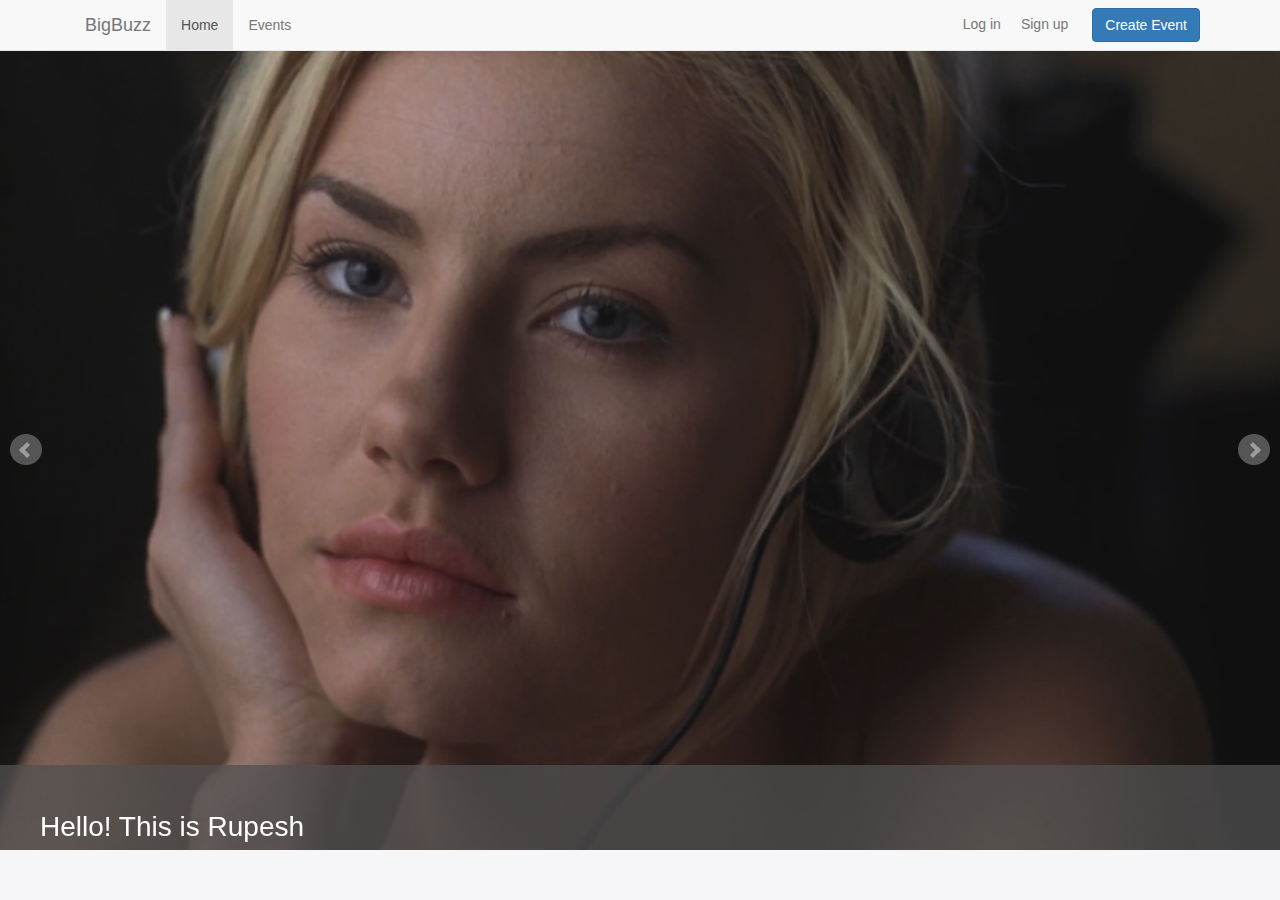
==== index.html @ 4194c600 "Committed on 17-01-2016" ====
<!DOCTYPE html>
<html>
  <head>
    <meta charset="utf-8">
    <meta http-equiv="X-UA-Compatible" content="IE=edge,chrome=1">
    <title>BigBuzzz</title>
    <meta name="viewport" content="width=device-width">

    <!-- Bootstrap CSS -->
    <link rel="stylesheet" href="/assets/css/bootstrap.css">
    <!-- Custom CSS -->
    <link rel="stylesheet" href="/assets/css/main.css">
    <!-- bxSlider CSS file -->
    <link href="/assets/css/jquery.bxslider.css" rel="stylesheet" />

    <!-- JQuery  -->
    <script type="text/javascript" src="/assets/js/jquery.js"></script>
    <!-- bxSlider Javascript file -->
    <script src="/assets/js/jquery.bxslider.js"></script>
    <!-- Bootstrap JS -->
    <script type="text/javascript" src="/assets/js/bootstrap.js"></script>
    
    <!-- Custom JQuery  -->
    <script type="text/javascript" src="/assets/js/script.js"></script>
  </head>
  <body>

    
<div class="header">
  <nav class="navbar navbar-default navbar-fixed-top">
    <div class="container">
      <div class="container-fluid">
        <div class="navbar-header">
          <button type="button" data-toggle="collapse" data-target="#nav-header" aria-expanded="false" class="navbar-toggle collapsed"><span class="sr-only">Toggle Navigation</span><span class="icon-bar"></span><span class="icon-bar"></span><span class="icon-bar"></span></button><a href="#" class="navbar-brand">BigBuzz</a>
        </div><span class="navbar-right"><a href="#" class="navbar-link hidden-xs margin-10">Log in</a><a href="#" class="navbar-link hidden-xs margin-10">Sign up</a>
          <button type="button" class="btn btn-primary navbar-btn hidden-xs margin-10">Create Event</button></span>
        <div id="nav-header" class="collapse navbar-collapse">
          <ul class="nav navbar-nav">
            <li class="active"><a href="#">Home</a></li>
            <li><a href="#">Events</a></li>
            <li class="visible-xs-block"><a href="#login">Log in</a></li>
            <li class="visible-xs-block"><a href="#signup">Sign up</a></li>
            <li class="visible-xs-block"><a href="#create-event">Create Event</a></li>
          </ul>
        </div>
      </div>
    </div>
  </nav>
</div>


<div class="section-featured">
  <div class="container-fluid">
    <ul class="bxslider">
      <li><img src="/assets/img/Elisha-1.png" title="Hello! This is Rupesh"/></li>
      <li><img src="/assets/img/Elisha-1.png" title="Hello! Once Again"/></li>
      <li><img src="/assets/img/Elisha-1.png" title="Not This Time"/></li>
      <li><img src="/assets/img/Elisha-1.png" title="Hello! This is Rupesh"/></li>
    </ul>
  </div>
</div>

  </body>
</html>
---- assets/css/main.css ----
/*! normalize.css v3.0.2 | MIT License | git.io/normalize */
/**
 * 1. Set default font family to sans-serif.
 * 2. Prevent iOS text size adjust after orientation change, without disabling
 *    user zoom.
 */
html {
  font-family: sans-serif;
  /* 1 */
  -ms-text-size-adjust: 100%;
  /* 2 */
  -webkit-text-size-adjust: 100%;
  /* 2 */ }

/**
 * Remove default margin.
 */
body {
  margin: 0; }

/* HTML5 display definitions
   ========================================================================== */
/**
 * Correct `block` display not defined for any HTML5 element in IE 8/9.
 * Correct `block` display not defined for `details` or `summary` in IE 10/11
 * and Firefox.
 * Correct `block` display not defined for `main` in IE 11.
 */
article,
aside,
details,
figcaption,
figure,
footer,
header,
hgroup,
main,
menu,
nav,
section,
summary {
  display: block; }

/**
 * 1. Correct `inline-block` display not defined in IE 8/9.
 * 2. Normalize vertical alignment of `progress` in Chrome, Firefox, and Opera.
 */
audio,
canvas,
progress,
video {
  display: inline-block;
  /* 1 */
  vertical-align: baseline;
  /* 2 */ }

/**
 * Prevent modern browsers from displaying `audio` without controls.
 * Remove excess height in iOS 5 devices.
 */
audio:not([controls]) {
  display: none;
  height: 0; }

/**
 * Address `[hidden]` styling not present in IE 8/9/10.
 * Hide the `template` element in IE 8/9/11, Safari, and Firefox < 22.
 */
[hidden],
template {
  display: none; }

/* Links
   ========================================================================== */
/**
 * Remove the gray background color from active links in IE 10.
 */
a {
  background-color: transparent; }

/**
 * Improve readability when focused and also mouse hovered in all browsers.
 */
a:active,
a:hover {
  outline: 0; }

/* Text-level semantics
   ========================================================================== */
/**
 * Address styling not present in IE 8/9/10/11, Safari, and Chrome.
 */
abbr[title] {
  border-bottom: 1px dotted; }

/**
 * Address style set to `bolder` in Firefox 4+, Safari, and Chrome.
 */
b,
strong {
  font-weight: bold; }

/**
 * Address styling not present in Safari and Chrome.
 */
dfn {
  font-style: italic; }

/**
 * Address variable `h1` font-size and margin within `section` and `article`
 * contexts in Firefox 4+, Safari, and Chrome.
 */
h1 {
  font-size: 2em;
  margin: 0.67em 0; }

/**
 * Address styling not present in IE 8/9.
 */
mark {
  background: #ff0;
  color: #000; }

/**
 * Address inconsistent and variable font size in all browsers.
 */
small {
  font-size: 80%; }

/**
 * Prevent `sub` and `sup` affecting `line-height` in all browsers.
 */
sub,
sup {
  font-size: 75%;
  line-height: 0;
  position: relative;
  vertical-align: baseline; }

sup {
  top: -0.5em; }

sub {
  bottom: -0.25em; }

/* Embedded content
   ========================================================================== */
/**
 * Remove border when inside `a` element in IE 8/9/10.
 */
img {
  border: 0; }

/**
 * Correct overflow not hidden in IE 9/10/11.
 */
svg:not(:root) {
  overflow: hidden; }

/* Grouping content
   ========================================================================== */
/**
 * Address margin not present in IE 8/9 and Safari.
 */
figure {
  margin: 1em 40px; }

/**
 * Address differences between Firefox and other browsers.
 */
hr {
  box-sizing: content-box;
  height: 0; }

/**
 * Contain overflow in all browsers.
 */
pre {
  overflow: auto; }

/**
 * Address odd `em`-unit font size rendering in all browsers.
 */
code,
kbd,
pre,
samp {
  font-family: monospace, monospace;
  font-size: 1em; }

/* Forms
   ========================================================================== */
/**
 * Known limitation: by default, Chrome and Safari on OS X allow very limited
 * styling of `select`, unless a `border` property is set.
 */
/**
 * 1. Correct color not being inherited.
 *    Known issue: affects color of disabled elements.
 * 2. Correct font properties not being inherited.
 * 3. Address margins set differently in Firefox 4+, Safari, and Chrome.
 */
button,
input,
optgroup,
select,
textarea {
  color: inherit;
  /* 1 */
  font: inherit;
  /* 2 */
  margin: 0;
  /* 3 */ }

/**
 * Address `overflow` set to `hidden` in IE 8/9/10/11.
 */
button {
  overflow: visible; }

/**
 * Address inconsistent `text-transform` inheritance for `button` and `select`.
 * All other form control elements do not inherit `text-transform` values.
 * Correct `button` style inheritance in Firefox, IE 8/9/10/11, and Opera.
 * Correct `select` style inheritance in Firefox.
 */
button,
select {
  text-transform: none; }

/**
 * 1. Avoid the WebKit bug in Android 4.0.* where (2) destroys native `audio`
 *    and `video` controls.
 * 2. Correct inability to style clickable `input` types in iOS.
 * 3. Improve usability and consistency of cursor style between image-type
 *    `input` and others.
 */
button,
html input[type="button"],
input[type="reset"],
input[type="submit"] {
  -webkit-appearance: button;
  /* 2 */
  cursor: pointer;
  /* 3 */ }

/**
 * Re-set default cursor for disabled elements.
 */
button[disabled],
html input[disabled] {
  cursor: default; }

/**
 * Remove inner padding and border in Firefox 4+.
 */
button::-moz-focus-inner,
input::-moz-focus-inner {
  border: 0;
  padding: 0; }

/**
 * Address Firefox 4+ setting `line-height` on `input` using `!important` in
 * the UA stylesheet.
 */
input {
  line-height: normal; }

/**
 * It's recommended that you don't attempt to style these elements.
 * Firefox's implementation doesn't respect box-sizing, padding, or width.
 *
 * 1. Address box sizing set to `content-box` in IE 8/9/10.
 * 2. Remove excess padding in IE 8/9/10.
 */
input[type="checkbox"],
input[type="radio"] {
  box-sizing: border-box;
  /* 1 */
  padding: 0;
  /* 2 */ }

/**
 * Fix the cursor style for Chrome's increment/decrement buttons. For certain
 * `font-size` values of the `input`, it causes the cursor style of the
 * decrement button to change from `default` to `text`.
 */
input[type="number"]::-webkit-inner-spin-button,
input[type="number"]::-webkit-outer-spin-button {
  height: auto; }

/**
 * 1. Address `appearance` set to `searchfield` in Safari and Chrome.
 * 2. Address `box-sizing` set to `border-box` in Safari and Chrome
 *    (include `-moz` to future-proof).
 */
input[type="search"] {
  -webkit-appearance: textfield;
  /* 1 */
  /* 2 */
  box-sizing: content-box; }

/**
 * Remove inner padding and search cancel button in Safari and Chrome on OS X.
 * Safari (but not Chrome) clips the cancel button when the search input has
 * padding (and `textfield` appearance).
 */
input[type="search"]::-webkit-search-cancel-button,
input[type="search"]::-webkit-search-decoration {
  -webkit-appearance: none; }

/**
 * Define consistent border, margin, and padding.
 */
fieldset {
  border: 1px solid #c0c0c0;
  margin: 0 2px;
  padding: 0.35em 0.625em 0.75em; }

/**
 * 1. Correct `color` not being inherited in IE 8/9/10/11.
 * 2. Remove padding so people aren't caught out if they zero out fieldsets.
 */
legend {
  border: 0;
  /* 1 */
  padding: 0;
  /* 2 */ }

/**
 * Remove default vertical scrollbar in IE 8/9/10/11.
 */
textarea {
  overflow: auto; }

/**
 * Don't inherit the `font-weight` (applied by a rule above).
 * NOTE: the default cannot safely be changed in Chrome and Safari on OS X.
 */
optgroup {
  font-weight: bold; }

/* Tables
   ========================================================================== */
/**
 * Remove most spacing between table cells.
 */
table {
  border-collapse: collapse;
  border-spacing: 0; }

td,
th {
  padding: 0; }

.gigantic, .huge, .large, .bigger, .big,
h1, h2, h3, h4, h5, h6 {
  color: #BD5248;
  font-weight: bold; }

.gigantic {
  font-size: 110px;
  line-height: 1.09;
  letter-spacing: -2px; }

.huge, h1 {
  font-size: 68px;
  line-height: 1.05;
  letter-spacing: -1px; }

.large, h2 {
  font-size: 42px;
  line-height: 1.14; }

.bigger, h3 {
  font-size: 26px;
  line-height: 1.38; }

.big, h4 {
  font-size: 22px;
  line-height: 1.38; }

.small, small {
  font-size: 10px;
  line-height: 1.2; }

p {
  margin: 0 0 20px 0; }

em {
  font-style: italic; }

strong {
  font-weight: bold; }

hr {
  border: solid #ddd;
  border-width: 1px 0 0;
  clear: both;
  margin: 10px 0 30px;
  height: 0; }

a {
  color: #BD5248;
  text-decoration: none;
  outline: 0; }

a:hover, a:focus {
  color: #d89993; }

::-moz-selection {
  background: #FFF498; }

::selection {
  background: #FFF498; }

::-moz-selection {
  background: #FFF498; }

img::-moz-selection {
  background: transparent; }

img::selection {
  background: transparent; }

img::-moz-selection {
  background: transparent; }

body {
  -webkit-tap-highlight-color: #FFF498; }

body {
  background: #F6F6F8;
  font-size: 14px;
  line-height: 1.6;
  font-family: 'Open Sans' sans-serif;
  color: #2E2D33;
  -webkit-font-smoothing: antialiased;
  -webkit-text-size-adjust: 100%; }

.margin-10 {
  margin-left: 10px;
  margin-right: 10px; }

/**
  *  Header
  */
.header .container {
  max-width: 100%; }

.section-featured {
  margin-top: 50px;
  position: relative; }
  .section-featured .container-fluid {
    margin: 0;
    padding: 0; }
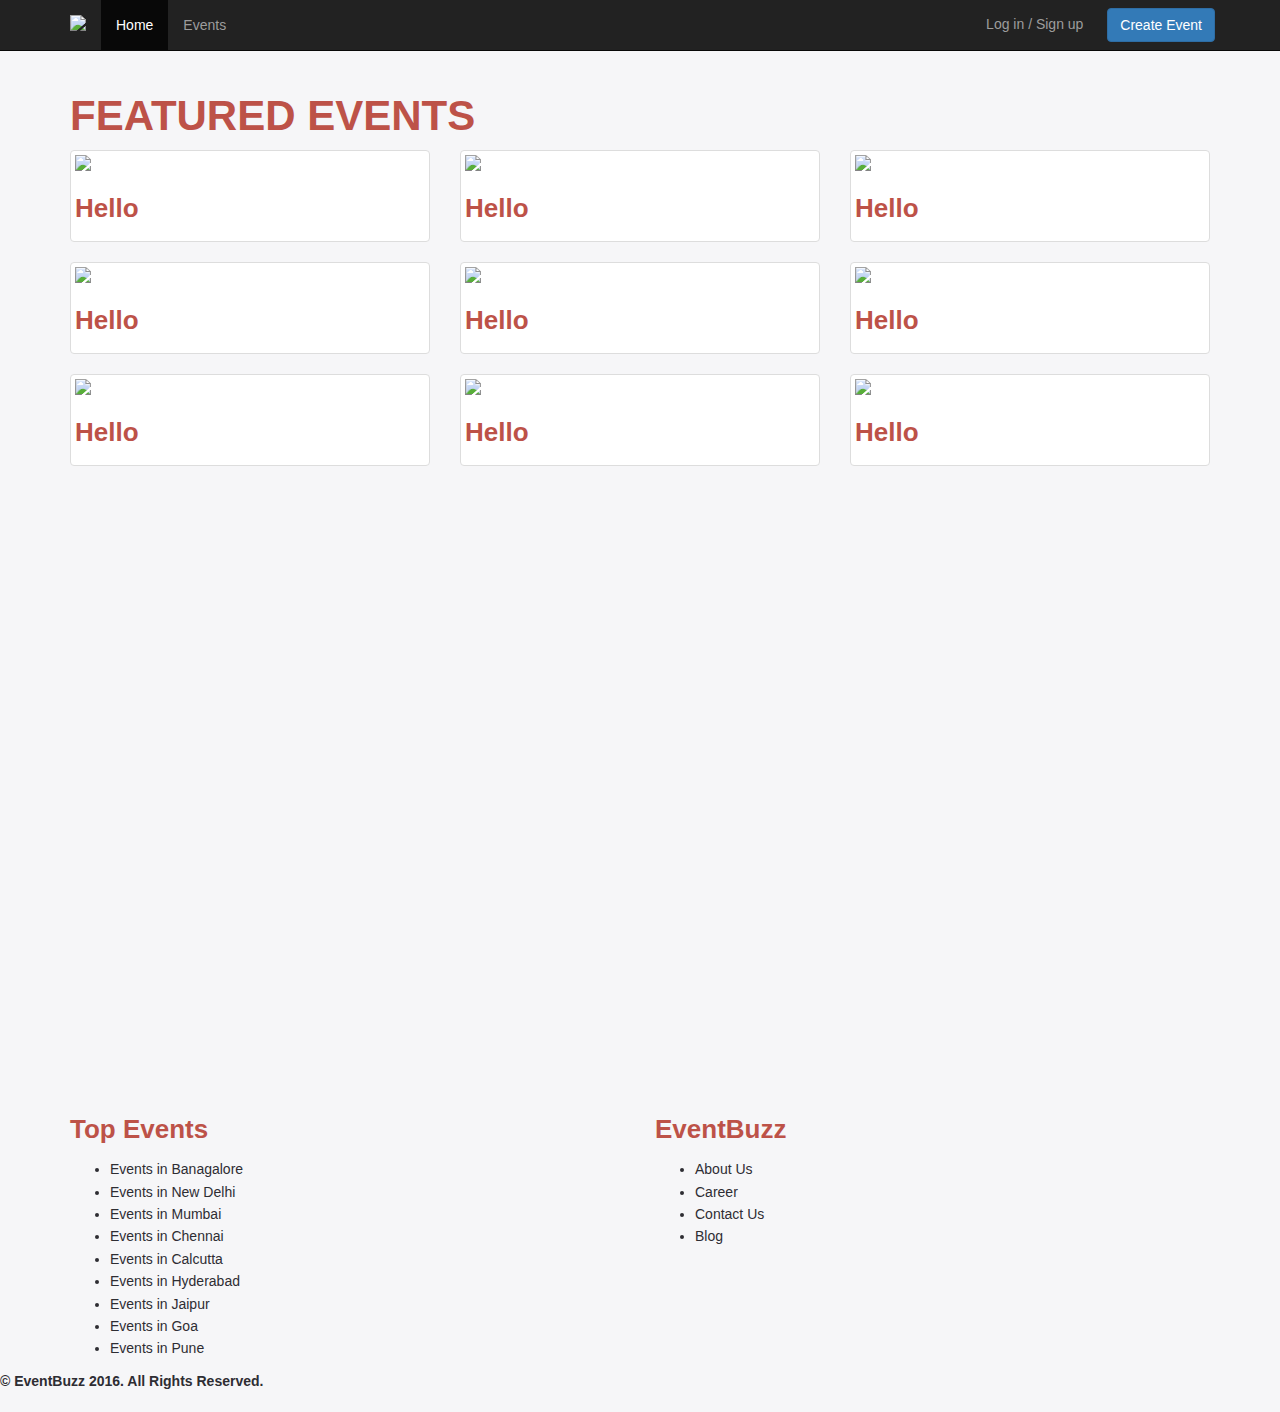
==== commit 46d9c2d7: "Updated on 18-01-2016" ====
--- a/index.html
+++ b/index.html
@@ -3,15 +3,61 @@
   <head>
     <meta charset="utf-8">
     <meta http-equiv="X-UA-Compatible" content="IE=edge,chrome=1">
-    <title>BigBuzzz</title>
+    <title>EventBuzz | Online Ticketing Site</title>
     <meta name="viewport" content="width=device-width">
 
+    <!-- GoogleAPI Font -->
+    <link href='https://fonts.googleapis.com/css?family=Ubuntu' rel='stylesheet' type='text/css'>
+
+    <!-- Shortcut Icon -->
+    <link rel="shortcut icon" href="/assets/img/favicon/favicon.ico">
+        
+    <link rel="icon" sizes="16x16 32x32 64x64" href="/assets/img/favicon/favicon.ico">
+        
+    <link rel="icon" type="image/png" sizes="196x196" href="/assets/img/favicon/favicon-192.png">
+        
+    <link rel="icon" type="image/png" sizes="160x160" href="/assets/img/favicon/favicon-160.png">
+        
+    <link rel="icon" type="image/png" sizes="96x96" href="/assets/img/favicon/favicon-96.png">
+        
+    <link rel="icon" type="image/png" sizes="64x64" href="/assets/img/favicon/favicon-64.png">
+        
+    <link rel="icon" type="image/png" sizes="32x32" href="/assets/img/favicon/favicon-32.png">
+        
+    <link rel="icon" type="image/png" sizes="16x16" href="/assets/img/favicon/favicon-16.png">
+        
+    <link rel="apple-touch-icon" href="/assets/img/favicon/favicon-57.png">
+        
+    <link rel="apple-touch-icon" sizes="114x114" href="/assets/img/favicon/favicon-114.png">
+        
+    <link rel="apple-touch-icon" sizes="72x72" href="/assets/img/favicon/favicon-72.png">
+        
+    <link rel="apple-touch-icon" sizes="144x144" href="/assets/img/favicon/favicon-144.png">
+        
+    <link rel="apple-touch-icon" sizes="60x60" href="/assets/img/favicon/favicon-60.png">
+        
+    <link rel="apple-touch-icon" sizes="120x120" href="/assets/img/favicon/favicon-120.png">
+        
+    <link rel="apple-touch-icon" sizes="76x76" href="/assets/img/favicon/favicon-76.png">
+        
+    <link rel="apple-touch-icon" sizes="152x152" href="/assets/img/favicon/favicon-152.png">
+        
+    <link rel="apple-touch-icon" sizes="180x180" href="/assets/img/favicon/favicon-180.png">
+        
+    <meta name="msapplication-TileColor" content="#FFFFFF">
+        
+    <meta name="msapplication-TileImage" content="/assets/img/favicon/favicon-144.png">
+        
+    <meta name="msapplication-config" content="/assets/img/favicon/browserconfig.xml">
+         
     <!-- Bootstrap CSS -->
     <link rel="stylesheet" href="/assets/css/bootstrap.css">
     <!-- Custom CSS -->
     <link rel="stylesheet" href="/assets/css/main.css">
     <!-- bxSlider CSS file -->
     <link href="/assets/css/jquery.bxslider.css" rel="stylesheet" />
+
+    
 
     <!-- JQuery  -->
     <script type="text/javascript" src="/assets/js/jquery.js"></script>
@@ -27,19 +73,18 @@
 
     
 <div class="header">
-  <nav class="navbar navbar-default navbar-fixed-top">
+  <nav class="navbar navbar-fixed-top navbar-inverse">
     <div class="container">
       <div class="container-fluid">
         <div class="navbar-header">
-          <button type="button" data-toggle="collapse" data-target="#nav-header" aria-expanded="false" class="navbar-toggle collapsed"><span class="sr-only">Toggle Navigation</span><span class="icon-bar"></span><span class="icon-bar"></span><span class="icon-bar"></span></button><a href="#" class="navbar-brand">BigBuzz</a>
-        </div><span class="navbar-right"><a href="#" class="navbar-link hidden-xs margin-10">Log in</a><a href="#" class="navbar-link hidden-xs margin-10">Sign up</a>
+          <button type="button" data-toggle="collapse" data-target="#nav-header" aria-expanded="false" class="navbar-toggle collapsed"><span class="sr-only">Toggle Navigation</span><span class="icon-bar"></span><span class="icon-bar"></span><span class="icon-bar"></span></button><a href="/" class="navbar-brand"><img src="assets/img/logo.png"/></a>
+        </div><span class="navbar-right"><a href="signup.html" class="navbar-link hidden-xs margin-10"> <span class="glyphicon glyphicon-user"></span>&nbsp; Log in / Sign up</a>
           <button type="button" class="btn btn-primary navbar-btn hidden-xs margin-10">Create Event</button></span>
         <div id="nav-header" class="collapse navbar-collapse">
           <ul class="nav navbar-nav">
-            <li class="active"><a href="#">Home</a></li>
+            <li class="active"><a href="/">Home</a></li>
             <li><a href="#">Events</a></li>
-            <li class="visible-xs-block"><a href="#login">Log in</a></li>
-            <li class="visible-xs-block"><a href="#signup">Sign up</a></li>
+            <li class="visible-xs-block"><a href="signup.html">Log in / Sign up</a></li>
             <li class="visible-xs-block"><a href="#create-event">Create Event</a></li>
           </ul>
         </div>
@@ -49,15 +94,119 @@
 </div>
 
 
-<div class="section-featured">
+<div class="section-latest">
   <div class="container-fluid">
     <ul class="bxslider">
-      <li><img src="/assets/img/Elisha-1.png" title="Hello! This is Rupesh"/></li>
-      <li><img src="/assets/img/Elisha-1.png" title="Hello! Once Again"/></li>
-      <li><img src="/assets/img/Elisha-1.png" title="Not This Time"/></li>
-      <li><img src="/assets/img/Elisha-1.png" title="Hello! This is Rupesh"/></li>
+      <li><img src="/assets/img/1.jpg" title="Lorem ipsum dolor sit amet, consectetur adipisicing elit."/></li>
+      <li><img src="/assets/img/2.jpg" title="Ut enim ad minim veniam, quis nostrud exercitation ullamco."/></li>
+      <li><img src="/assets/img/3.jpg" title="Excepteur sint occaecat cupidatat non proident, sunt in culpa qui officia deserunt mollit anim id est laborum."/></li>
+      <li><img src="/assets/img/4.jpg" title="Duis aute irure dolor in reprehenderit in voluptate velit esse cillum dolore eu fugiat nulla pariatur."/></li>
     </ul>
   </div>
+</div>
+
+
+<div class="container section section-featured">
+  <div class="row">
+    <div class="col-lg-12">
+      <h2 class="featured-header">FEATURED EVENTS</h2>
+    </div>
+    <div class="col-xs-12 col-sm-6 col-md-4">
+      <div class="thumbnail-container"><a href="#" class="thumbnail"><img src="/assets/img/1.jpg"/>
+          <div class="thumbnail-content">
+            <h3>Hello</h3>
+          </div></a></div>
+    </div>
+    <div class="col-xs-12 col-sm-6 col-md-4">
+      <div class="thumbnail-container"><a href="#" class="thumbnail"><img src="/assets/img/2.jpg"/>
+          <div class="thumbnail-content">
+            <h3>Hello</h3>
+          </div></a></div>
+    </div>
+    <div class="col-xs-12 col-sm-6 col-md-4">
+      <div class="thumbnail-container"><a href="#" class="thumbnail"><img src="/assets/img/3.jpg"/>
+          <div class="thumbnail-content">
+            <h3>Hello</h3>
+          </div></a></div>
+    </div>
+    <div class="col-xs-12 col-sm-6 col-md-4">
+      <div class="thumbnail-container"><a href="#" class="thumbnail"><img src="/assets/img/4.jpg"/>
+          <div class="thumbnail-content">
+            <h3>Hello</h3>
+          </div></a></div>
+    </div>
+    <div class="col-xs-12 col-sm-6 col-md-4">
+      <div class="thumbnail-container"><a href="#" class="thumbnail"><img src="/assets/img/5.jpg"/>
+          <div class="thumbnail-content">
+            <h3>Hello</h3>
+          </div></a></div>
+    </div>
+    <div class="col-xs-12 col-sm-6 col-md-4">
+      <div class="thumbnail-container"><a href="#" class="thumbnail"><img src="/assets/img/6.jpg"/>
+          <div class="thumbnail-content">
+            <h3>Hello</h3>
+          </div></a></div>
+    </div>
+    <div class="col-xs-12 col-sm-6 col-md-4">
+      <div class="thumbnail-container"><a href="#" class="thumbnail"><img src="/assets/img/1.jpg"/>
+          <div class="thumbnail-content">
+            <h3>Hello</h3>
+          </div></a></div>
+    </div>
+    <div class="col-xs-12 col-sm-6 col-md-4">
+      <div class="thumbnail-container"><a href="#" class="thumbnail"><img src="/assets/img/2.jpg"/>
+          <div class="thumbnail-content">
+            <h3>Hello</h3>
+          </div></a></div>
+    </div>
+    <div class="col-xs-12 col-sm-6 col-md-4">
+      <div class="thumbnail-container"><a href="#" class="thumbnail"><img src="/assets/img/3.jpg"/>
+          <div class="thumbnail-content">
+            <h3>Hello</h3>
+          </div></a></div>
+    </div>
+  </div>
+</div>
+
+
+<div class="section-nearby">
+  <div class="map-canvas">
+    <iframe src="https://www.google.com/maps/embed?pb=!1m18!1m12!1m3!1d3924.6070633957465!2d77.64993251480095!3d12.989494632961025!2m3!1f0!2f0!3f0!3m2!1i1024!2i768!4f13.1!3m3!1m2!1s0x3bae1139aafb10e7%3A0xd773e57a228d116f!2sCentre+For+Development+Of+Advanced+Computing!5e1!3m2!1sen!2sin!4v1453113421859" width="800" height="600" frameborder="0" style="border:0"></iframe>
+  </div>
+</div>
+
+
+<div class="footer container">
+  <div class="row">
+    <div id="evnt" class="col-md-6 col-sm-6 col-xs-12">
+      <h3>Top Events</h3>
+      <ul>
+        <li>Events in Banagalore</li>
+        <li>Events in New Delhi</li>
+        <li>Events in Mumbai</li>
+        <li>Events in Chennai</li>
+        <li>Events in Calcutta</li>
+        <li>Events in Hyderabad</li>
+        <li>Events in Jaipur</li>
+        <li>Events in Goa</li>
+        <li>Events in Pune</li>
+      </ul>
+    </div>
+    <div id="bz" class="bz">
+      <div class="col-md-6 col-sm-6 col-xs-12">
+        <h3>EventBuzz</h3>
+        <ul>
+          <li>About Us</li>
+          <li>Career</li>
+          <li>Contact Us</li>
+          <li>Blog</li>
+        </ul>
+      </div>
+    </div>
+  </div>
+</div>
+<div id="cpr">
+  <p><b>&copy; EventBuzz 2016. All Rights Reserved.</b></p>
 </div>
 
   </body>
--- a/assets/css/main.css
+++ b/assets/css/main.css
@@ -451,6 +451,24 @@
 .section-featured {
   margin-top: 50px;
   position: relative; }
-  .section-featured .container-fluid {
-    margin: 0;
-    padding: 0; }
+
+@media screen and (min-width: 768px) {
+  .bx-wrapper .bx-caption {
+    top: 100%; } }
+
+@media screen and (min-width: 768px) {
+  .bx-wrapper .bx-caption span {
+    font-size: 1.7em !important;
+    padding: 25px !important; } }
+
+@media screen and (min-width: 768px) {
+  .bx-wrapper:hover .bx-caption {
+    top: 95%; } }
+
+@media screen and (min-width: 768px) {
+  .bx-wrapper ul li {
+    max-height: 600px; } }
+
+.container-fluid {
+  margin: 0;
+  padding: 0; }
